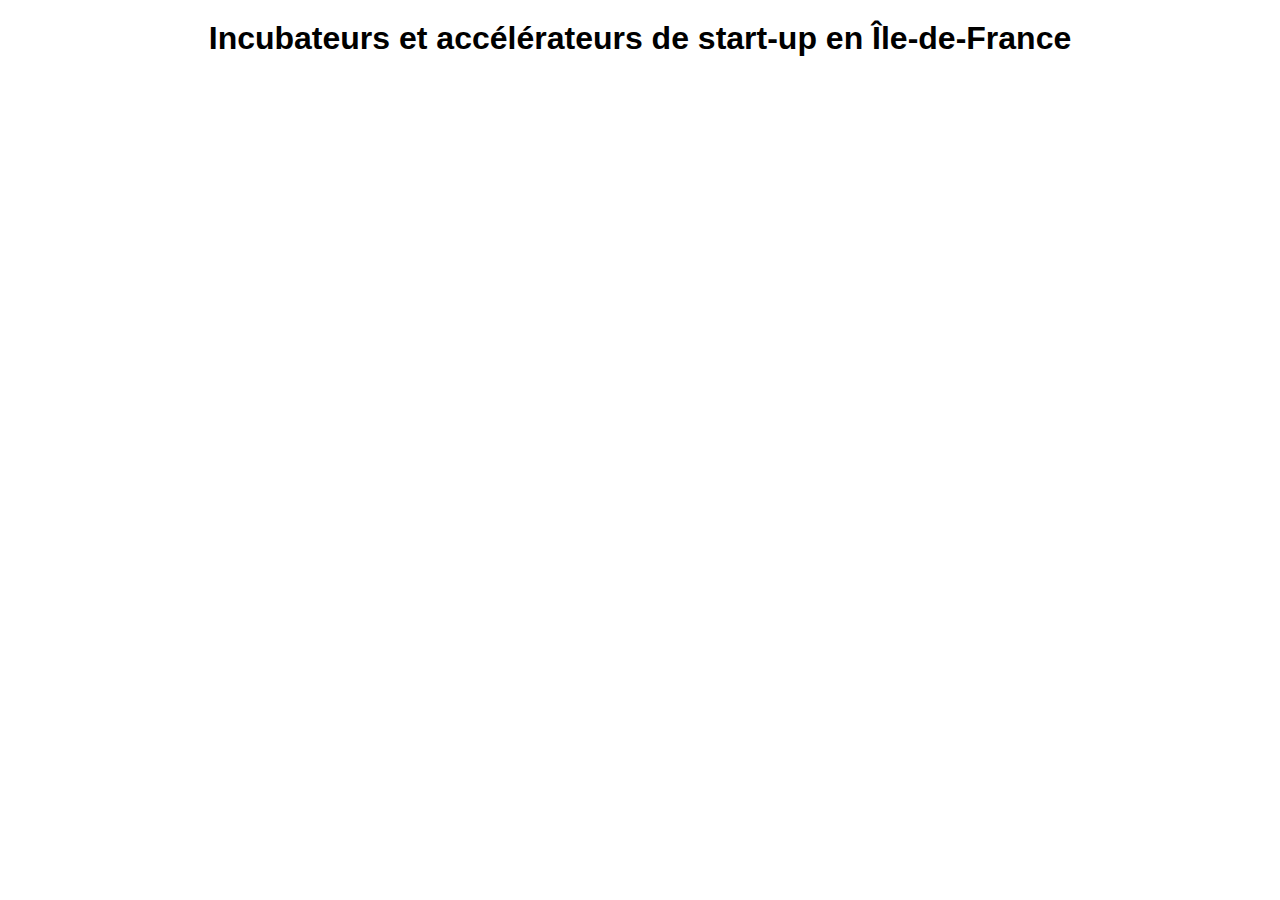
==== templates/index.html @ aaf90a2c "init" ====
<!DOCTYPE html>
<html>
<head>
    <title>Incubateurs et accélérateurs de start-up en Île-de-France</title>
    <!-- Intégration du CSS et autres ressources si nécessaire -->
    <style>
        /* Ajoutez ici vos styles CSS personnalisés */
        
        body {
            font-family: Arial, sans-serif;
            margin: 0;
            padding: 0;
        }
        h1 {
            text-align: center;
            margin-top: 20px;
        }
        iframe {
            display: block;
            margin: 0 auto;
            width: 90%;
            height: 600px; /* Ajustez la hauteur selon vos besoins */
            border: none;
        }
        .most-promising-startup {
            text-align: center;
            margin-top: 20px;
        }
        .investment-advice {
            text-align: center;
            margin-top: 20px;
        }
    </style>
</head>
<body>
    <h1>Incubateurs et accélérateurs de start-up en Île-de-France</h1>
    <!-- Intégration de la carte interactive dans l'iframe -->
    <iframe id="map" src="https://data.iledefrance.fr/explore/embed/dataset/incubateurs-accelerateurs/map/?basemap=mbs-5ffe02&location=8,48.63109,2.12311&hideAttribution=true" width="100%" height="400" frameborder="0"></iframe>


    <!-- Div pour afficher la startup la plus prometteuse -->
    <div id="mostPromisingStartup" class="most-promising-startup"></div>

    <!-- Div pour afficher le conseil d'investissement -->
    <div id="investmentAdvice" class="investment-advice"></div>

    <script>
        // Fonction pour trouver la startup la plus prometteuse parmi les données récupérées
        function findMostPromisingStartup(data) {
            let mostPromisingStartup = null;
            let maxScore = 0;

            // Parcours des données pour calculer le score de chaque startup
            data.forEach(startup => {
                let score = 0;
                // Exemple de critères de calcul de score
                // Vous pouvez adapter cette logique selon vos besoins
                // Ici, nous attribuons simplement un score de 1 à chaque startup
                score = 1;

                // Met à jour la startup la plus prometteuse si le score est plus élevé
                if (score > maxScore) {
                    maxScore = score;
                    mostPromisingStartup = startup;
                }
            });

            return mostPromisingStartup;
        }

        // Fonction pour afficher les informations de la startup la plus prometteuse sur la page
        function displayMostPromisingStartup(startup) {
            const container = document.getElementById('mostPromisingStartup');
            if (startup) {
                container.innerHTML = `<h2>Startup la plus prometteuse :</h2>
                                       <p><strong>Nom :</strong> ${startup.nom}</p>
                                       <p><strong>Description :</strong> ${startup.description}</p>
                                       <p><strong>Financement :</strong> ${startup.financement}</p>
                                       <p><strong>Partenaires :</strong> ${startup.partenaires}</p>`;
            } else {
                container.innerHTML = "<p>Aucune startup prometteuse trouvée.</p>";
            }
        }

        // Fonction pour afficher le conseil d'investissement sur la page
        function displayInvestmentAdvice(startup) {
            const container = document.getElementById('investmentAdvice');
            if (startup) {
                // Exemple de logique de conseil d'investissement
                // Vous pouvez adapter cette logique selon vos besoins
                const investmentAdvice = "Il est judicieux d'investir dans cette startup.";
                container.innerHTML = `<h2>Conseil d'investissement :</h2>
                                       <p>${investmentAdvice}</p>`;
            } else {
                container.innerHTML = "<p>Aucune startup sélectionnée.</p>";
            }
        }

        // Événement de clic sur les marqueurs de la carte
        // Cette fonction est appelée lorsque l'utilisateur clique sur un marqueur
        function onMarkerClick(startupId) {
            // Appel à l'API pour récupérer les données de la startup correspondante
            fetch(`https://data.iledefrance.fr/api/records/1.0/search/?dataset=incubateurs-accelerateurs&q=id:${startupId}`)
                .then(response => response.json())
                .then(data => {
                    // Extraction des données de la startup à partir de la réponse de l'API
                    const startup = data.records[0].fields;
                    // Calcul de la startup la plus prometteuse parmi les données récupérées
                    const mostPromisingStartup = findMostPromisingStartup([startup]);
                    // Affichage des informations de la startup la plus prometteuse sur la page
                    displayMostPromisingStartup(mostPromisingStartup);
                    // Affichage du conseil d'investissement sur la page
                    displayInvestmentAdvice(mostPromisingStartup);
                })
                .catch(error => {
                    console.error('Erreur lors de la récupération des données de la startup :', error);
                });
        }
    </script>
</body>
</html>
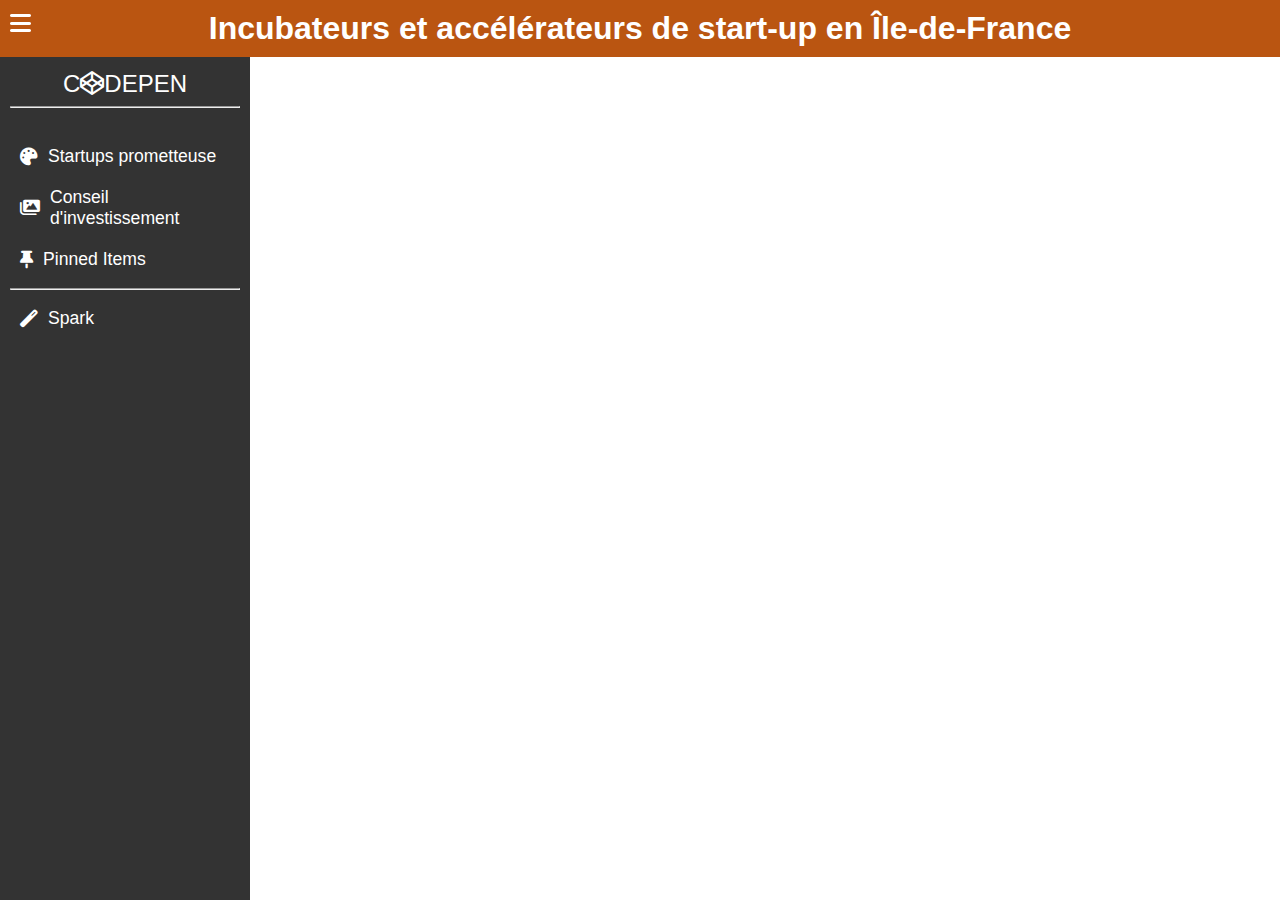
==== commit f71231e7: "commit avec lien" ====
--- a/templates/index.html
+++ b/templates/index.html
@@ -1,48 +1,140 @@
 <!DOCTYPE html>
-<html>
+<html lang="fr">
 <head>
+    <meta charset="UTF-8">
+    <meta name="viewport" content="width=device-width, initial-scale=1.0">
     <title>Incubateurs et accélérateurs de start-up en Île-de-France</title>
-    <!-- Intégration du CSS et autres ressources si nécessaire -->
+    <link rel="stylesheet" href="https://cdnjs.cloudflare.com/ajax/libs/font-awesome/6.0.0-beta3/css/all.min.css">
     <style>
-        /* Ajoutez ici vos styles CSS personnalisés */
-        
         body {
             font-family: Arial, sans-serif;
             margin: 0;
             padding: 0;
+            display: flex;
+            flex-direction: column; /* Ajouté pour les petits écrans */
         }
         h1 {
             text-align: center;
-            margin-top: 20px;
+            margin-top: 0;
+            padding: 10px 0;
+            background-color: #ba5511;
+            color: #ffffff;
+            position: fixed;
+            top: 0;
+            width: 100%;
+            z-index: 1000;
+        }
+        #nav-bar {
+            width: 250px;
+            background-color: #333;
+            color: white;
+            height: 100vh;
+            padding-top: 60px;
+            box-sizing: border-box;
+            position: fixed; /* Fixé à gauche */
+            top: 0;
+            left: 0;
+            transition: transform 0.3s ease-in-out;
+            transform: translateX(0);
+        }
+        #nav-header {
+            padding: 10px;
+            text-align: center;
+        }
+        #nav-header a {
+            color: white;
+            text-decoration: none;
+            font-size: 1.5em;
+        }
+        #nav-content {
+            padding: 10px;
+        }
+        .nav-button {
+            display: flex;
+            align-items: center;
+            padding: 10px;
+            color: white;
+            text-decoration: none;
+            font-size: 1.1em;
+        }
+        .nav-button i {
+            margin-right: 10px;
+        }
+        .nav-button:hover {
+            background-color: #575757;
+        }
+        #nav-footer {
+            padding: 10px;
+            position: absolute;
+            bottom: 0;
+            width: 250px;
+        }
+        #nav-footer-avatar img {
+            border-radius: 50%;
+            width: 50px;
+            height: 50px;
+        }
+        #nav-footer-titlebox {
+            margin-left: 10px;
+        }
+        #mapContainer {
+            flex-grow: 1;
+            margin-top: 60px;
+            padding: 0;
+            box-sizing: border-box;
+            margin-left: 250px; /* Ajouté pour ne pas chevaucher la navigation */
+            transition: margin-left 0.3s ease-in-out;
         }
         iframe {
-            display: block;
-            margin: 0 auto;
-            width: 90%;
-            height: 600px; /* Ajustez la hauteur selon vos besoins */
+            width: 100%;
+            height: calc(100vh - 60px);
             border: none;
         }
-        .most-promising-startup {
-            text-align: center;
-            margin-top: 20px;
-        }
-        .investment-advice {
-            text-align: center;
-            margin-top: 20px;
+        /* Media Queries pour petits écrans */
+        @media (max-width: 768px) {
+            body {
+                flex-direction: column;
+            }
+            #nav-bar {
+                transform: translateX(-100%);
+                position: relative;
+                width: 100%;
+                height: auto;
+            }
+            #mapContainer {
+                margin-left: 0;
+                margin-top: 60px;
+            }
+            #nav-bar.open {
+                transform: translateX(0);
+            }
         }
     </style>
 </head>
 <body>
     <h1>Incubateurs et accélérateurs de start-up en Île-de-France</h1>
-    <!-- Intégration de la carte interactive dans l'iframe -->
-    <iframe id="map" src="https://data.iledefrance.fr/explore/embed/dataset/incubateurs-accelerateurs/map/?basemap=mbs-5ffe02&location=8,48.63109,2.12311&hideAttribution=true" width="100%" height="400" frameborder="0"></iframe>
+    
+    <!-- Barre de navigation latérale -->
+    <div id="nav-bar">
+        <div id="nav-header">
+            <a id="nav-title" href="https://codepen.io" target="_blank">
+                C<i class="fab fa-codepen"></i>DEPEN
+            </a>
+            <hr>
+        </div>
+        <div id="nav-content">
+            <a class="nav-button" href="#"><i class="fas fa-palette"></i><span>Startups prometteuse</span></a>
+            <a class="nav-button" href="#"><i class="fas fa-images"></i><span>Conseil d'investissement</span></a>
+            <a class="nav-button" href="#"><i class="fas fa-thumbtack"></i><span>Pinned Items</span></a>
+            <hr>
+            <a class="nav-button" href="#"><i class="fas fa-magic"></i><span>Spark</span></a>
+        </div>
+    </div>
 
-
-    <!-- Div pour afficher la startup la plus prometteuse -->
-    <div id="mostPromisingStartup" class="most-promising-startup"></div>
-
-    <!-- Div pour afficher le conseil d'investissement -->
-    <div id="investmentAdvice" class="investment-advice"></div>
+    <!-- Conteneur de la carte -->
+    <div id="mapContainer">
+        <iframe id="map" src="https://data.iledefrance.fr/explore/embed/dataset/incubateurs-accelerateurs/map/?basemap=mbs-5ffe02&location=8,48.63109,2.12311&hideAttribution=true"></iframe>
+    </div>
 
     <script>
         // Fonction pour trouver la startup la plus prometteuse parmi les données récupérées
@@ -50,15 +142,9 @@
             let mostPromisingStartup = null;
             let maxScore = 0;
 
-            // Parcours des données pour calculer le score de chaque startup
             data.forEach(startup => {
-                let score = 0;
-                // Exemple de critères de calcul de score
-                // Vous pouvez adapter cette logique selon vos besoins
-                // Ici, nous attribuons simplement un score de 1 à chaque startup
-                score = 1;
+                let score = 1;
 
-                // Met à jour la startup la plus prometteuse si le score est plus élevé
                 if (score > maxScore) {
                     maxScore = score;
                     mostPromisingStartup = startup;
@@ -70,52 +156,42 @@
 
         // Fonction pour afficher les informations de la startup la plus prometteuse sur la page
         function displayMostPromisingStartup(startup) {
-            const container = document.getElementById('mostPromisingStartup');
-            if (startup) {
-                container.innerHTML = `<h2>Startup la plus prometteuse :</h2>
-                                       <p><strong>Nom :</strong> ${startup.nom}</p>
-                                       <p><strong>Description :</strong> ${startup.description}</p>
-                                       <p><strong>Financement :</strong> ${startup.financement}</p>
-                                       <p><strong>Partenaires :</strong> ${startup.partenaires}</p>`;
-            } else {
-                container.innerHTML = "<p>Aucune startup prometteuse trouvée.</p>";
-            }
+            console.log('Startup la plus prometteuse:', startup);
         }
 
         // Fonction pour afficher le conseil d'investissement sur la page
         function displayInvestmentAdvice(startup) {
-            const container = document.getElementById('investmentAdvice');
-            if (startup) {
-                // Exemple de logique de conseil d'investissement
-                // Vous pouvez adapter cette logique selon vos besoins
-                const investmentAdvice = "Il est judicieux d'investir dans cette startup.";
-                container.innerHTML = `<h2>Conseil d'investissement :</h2>
-                                       <p>${investmentAdvice}</p>`;
-            } else {
-                container.innerHTML = "<p>Aucune startup sélectionnée.</p>";
-            }
+            console.log('Conseil d\'investissement:', "Il est judicieux d'investir dans cette startup.");
         }
 
         // Événement de clic sur les marqueurs de la carte
-        // Cette fonction est appelée lorsque l'utilisateur clique sur un marqueur
         function onMarkerClick(startupId) {
-            // Appel à l'API pour récupérer les données de la startup correspondante
             fetch(`https://data.iledefrance.fr/api/records/1.0/search/?dataset=incubateurs-accelerateurs&q=id:${startupId}`)
                 .then(response => response.json())
                 .then(data => {
-                    // Extraction des données de la startup à partir de la réponse de l'API
                     const startup = data.records[0].fields;
-                    // Calcul de la startup la plus prometteuse parmi les données récupérées
                     const mostPromisingStartup = findMostPromisingStartup([startup]);
-                    // Affichage des informations de la startup la plus prometteuse sur la page
                     displayMostPromisingStartup(mostPromisingStartup);
-                    // Affichage du conseil d'investissement sur la page
                     displayInvestmentAdvice(mostPromisingStartup);
                 })
                 .catch(error => {
                     console.error('Erreur lors de la récupération des données de la startup :', error);
                 });
         }
+
+        // Fonction pour ouvrir/fermer la barre de navigation sur les petits écrans
+        function toggleNavBar() {
+            document.getElementById('nav-bar').classList.toggle('open');
+        }
+
+        // Ajouter un événement de clic pour ouvrir/fermer la barre de navigation
+        document.addEventListener('DOMContentLoaded', function () {
+            var navToggle = document.createElement('div');
+            navToggle.innerHTML = '<i class="fas fa-bars"></i>';
+            navToggle.style.cssText = 'position: fixed; top: 10px; left: 10px; font-size: 24px; color: white; z-index: 1001; cursor: pointer;';
+            navToggle.addEventListener('click', toggleNavBar);
+            document.body.appendChild(navToggle);
+        });
     </script>
 </body>
 </html>
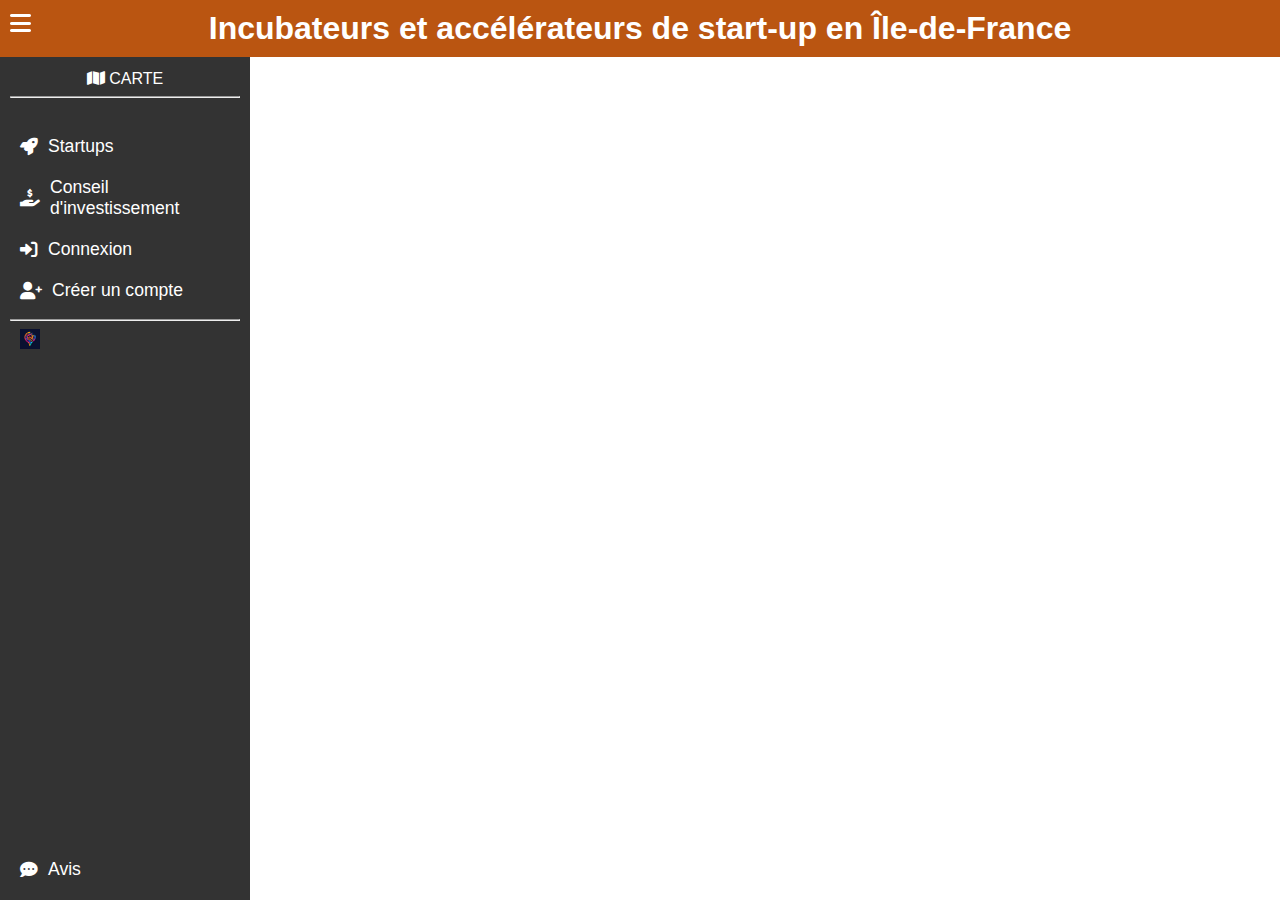
==== commit a0d4889a: "last commit" ====
--- a/templates/index.html
+++ b/templates/index.html
@@ -71,7 +71,7 @@
         }
         #nav-footer-avatar img {
             border-radius: 50%;
-            width: 50px;
+            width: 20px;
             height: 50px;
         }
         #nav-footer-titlebox {
@@ -117,17 +117,20 @@
     <!-- Barre de navigation latérale -->
     <div id="nav-bar">
         <div id="nav-header">
-            <a id="nav-title" href="https://codepen.io" target="_blank">
-                C<i class="fab fa-codepen"></i>DEPEN
-            </a>
+            <i class="fas fa-map"></i> CARTE
             <hr>
         </div>
         <div id="nav-content">
-            <a class="nav-button" href="#"><i class="fas fa-palette"></i><span>Startups prometteuse</span></a>
-            <a class="nav-button" href="#"><i class="fas fa-images"></i><span>Conseil d'investissement</span></a>
-            <a class="nav-button" href="#"><i class="fas fa-thumbtack"></i><span>Pinned Items</span></a>
+            <a class="nav-button" href="#"><i class="fas fa-rocket"></i><span>Startups</span></a>
+            <a class="nav-button" href="#"><i class="fas fa-hand-holding-usd"></i><span>Conseil d'investissement</span></a>
+            <a class="nav-button" href="#"><i class="fas fa-sign-in-alt"></i><span>Connexion</span></a>
+            <a class="nav-button" href="#"><i class="fas fa-user-plus"></i><span>Créer un compte</span></a>
             <hr>
-            <a class="nav-button" href="#"><i class="fas fa-magic"></i><span>Spark</span></a>
+            <!-- Ajout de l'image -->
+            <img src="E2 logo 1.png" alt="logo" style="width: 20px; height: 20px; margin-left: 10px;">
+        </div>
+        <div id="nav-footer">
+            <a class="nav-button" href="#"><i class="fas fa-comment-dots"></i><span>Avis</span></a>
         </div>
     </div>
 
